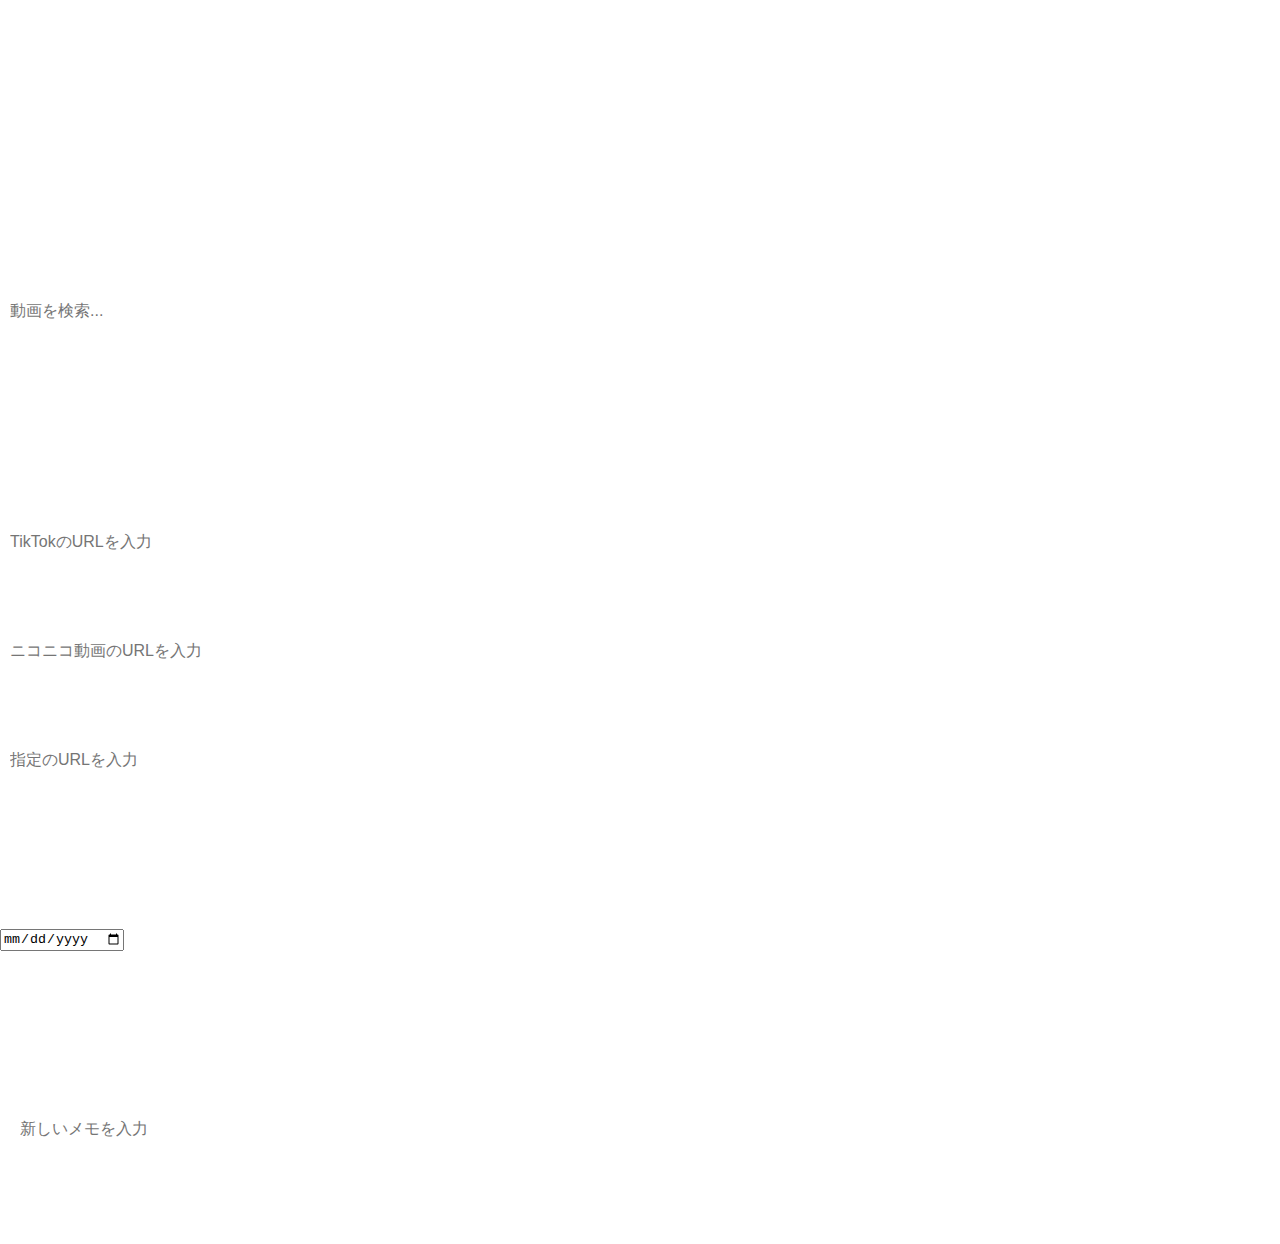
==== index.html @ 6376d295 "Update index.html" ====
<!DOCTYPE html>
<html lang="ja">
<head>
    <meta charset="UTF-8">
    <meta name="viewport" content="width=device-width, initial-scale=1.0">
    <title>NItrogen proxy</title>
    <style>
        body {
            margin: 0;
            font-family: Arial, sans-serif;
            background-image: url('https://th.bing.com/th/id/OIG2.Wnln.UlFDTVAyzs4L3a2?pid=ImgGn');
            background-size: cover;
            background-position: center;
            color: white;
        }

        h1 {
            font-size: 2.5rem;
            text-align: center;
            margin: 20px;
        }

        .flex-container {
            display: flex;
            flex-direction: column;
            align-items: center;
            text-align: center;
            padding: 20px;
        }

        .description {
            margin-top: 20px;
            font-size: 1.2rem;
            max-width: 600px;
            color: black;
        }

        .clock-container {
            display: none;
            align-items: center;
            justify-content: flex-start;
            padding: 20px;
        }

        .clock {
            margin: 20px;
        }

        .logo-container {
            display: flex;
            align-items: center;
            justify-content: center;
            margin-top: 20px;
        }

        .search-container {
            margin: 20px 0;
            width: 100%;
            max-width: 600px;
        }

        .embed-wrapper {
            position: relative;
            margin: 20px 0;
            background: rgba(0, 0, 0, 0.7);
            padding: 10px;
            border-radius: 5px;
        }

        .close-button {
            position: absolute;
            top: 5px;
            right: 5px;
            cursor: pointer;
            color: red;
            font-size: 24px;
        }

        button {
            margin: 10px 5px;
            padding: 10px 15px;
            font-size: 16px;
            cursor: pointer;
            border: none;
            border-radius: 5px;
            background: rgba(255, 255, 255, 0.2);
            color: white;
            transition: background 0.3s;
        }

        button:hover {
            background: rgba(255, 255, 255, 0.4);
        }

        input[type="text"],
        textarea {
            padding: 10px;
            font-size: 16px;
            margin: 5px 0;
            width: calc(100% - 12px);
            border: none;
            border-radius: 5px;
        }

        .tabs {
            display: flex;
            justify-content: center;
            cursor: pointer;
        }

        .tab {
            padding: 10px 15px;
            background: rgba(255, 255, 255, 0.2);
            margin: 0 5px;
            border-radius: 5px;
            transition: background 0.3s;
        }

        .tab.active {
            background: rgba(255, 255, 255, 0.5);
        }

        #tetris {
            border: 2px solid white;
            width: 200px;
            height: 400px;
            background: black;
            margin: 0 auto;
            position: relative;
            overflow: hidden;
        }

        .tetris-block {
            position: absolute;
            width: 20px;
            height: 20px;
            background: cyan;
        }

        .memo-container {
            display: none;
            margin: 20px 0;
            background: rgba(255, 255, 255, 0.2);
            padding: 15px;
            border-radius: 5px;
        }

        .game-result {
            margin-top: 20px;
            font-size: 18px;
            color: yellow;
        }

        #clockCanvas {
            display: block;
            margin: auto;
            border: 1px solid white;
        }

        #hint-modal {
            display: none;
            position: fixed;
            left: 50%;
            top: 50%;
            transform: translate(-50%, -50%);
            background: rgba(0, 0, 0, 0.8);
            color: white;
            padding: 20px;
            border-radius: 10px;
            z-index: 1000;
            text-align: center;
        }

        #hint-modal button {
            margin-top: 10px;
        }

        .mobile-controls {
            display: flex;
            justify-content: center;
            margin: 10px 0;
        }

        .mobile-button {
            padding: 10px;
            margin: 0 5px;
            cursor: pointer;
            background: rgba(255, 255, 255, 0.2);
            color: white;
            border: none;
            border-radius: 5px;
        }

        .quick-memo {
            margin-top: 20px;
            width: 100%;
            max-width: 300px;
        }

        .quick-memo-form,
        .quick-memo-list {
            background: rgba(255, 255, 255, 0.3);
            padding: 10px;
            border-radius: 5px;
        }

        .memo-item {
            display: flex;
            justify-content: space-between;
            padding: 5px 0;
        }

        @media (max-width: 600px) {
            .description {
                font-size: 1rem;
            }

            h1 {
                font-size: 2rem;
            }

            button {
                font-size: 14px;
                padding: 8px 12px;
            }
        }
    </style>
</head>
<body>
<h1>NItrogen proxy</h1>

<div class="logo-container">
    <!-- 画像の部分を削除しました -->
</div>

<div class="flex-container">
    <div class="clock-container">
        <canvas id="clockCanvas" class="clock" width="200" height="200"></canvas>
    </div>
    <div class="description">
        <!-- ここに説明文を追加します -->
    </div>

    <button onclick="showHint()">操作のヒント</button>
    <button onclick="toggleClock()">時計を表示</button> <!-- 時計ボタンを追加 -->
</div>

<div class="search-container">
    <input type="text" id="search-input" placeholder="動画を検索..." />
    <button onclick="searchVideos()">検索</button>
</div>

<div class="search-results" id="search-results"></div>

<div class="tabs">
    <div class="tab active" onclick="showTab('embed')">埋め込み</div>
    <div class="tab" onclick="showTab('history')">履歴</div>
    <div class="tab" onclick="showTab('favorites')">お気に入り</div>
    <div class="tab" onclick="showTab('calendar')">カレンダー</div>
    <div class="tab" onclick="showTab('tetris')">テトリス</div>
    <div class="tab" onclick="showTab('memo')">メモ</div>
</div>

<div id="embed-tab" class="tab-content">
    <button onclick="embedDirect()">YoutubeUnblockerを直接埋め込む（画面下部に表示されます。左側のボタンを押してください）</button>
    <input type="text" id="tiktok-url" placeholder="TikTokのURLを入力">
    <button onclick="embedTikTok()">埋め込む</button>
    <input type="text" id="nicovideo-url" placeholder="ニコニコ動画のURLを入力">
    <button onclick="embedNicoNico()">埋め込む</button>
    <input type="text" id="other-url" placeholder="指定のURLを入力">
    <button onclick="embedOther()">埋め込む</button>
    <button onclick="searchBing()">BINGでの検索結果を埋め込む</button>
    <button onclick="saveData()">データを保存</button>
    <button onclick="loadData()">データを読み込む</button>
    <button onclick="goBack()">戻る</button>
</div>

<div id="history-tab" class="tab-content" style="display:none;">
    <h3>履歴</h3>
    <ul id="history-list"></ul>
    <button onclick="clearHistory()">履歴を削除</button>
    <button onclick="goBack()">戻る</button>
</div>

<div id="favorites-tab" class="tab-content" style="display:none;">
    <h3>お気に入り</h3>
    <ul id="favorites-list"></ul>
    <button onclick="clearFavorites()">お気に入りを削除</button>
    <button onclick="goBack()">戻る</button>
</div>

<div id="calendar-tab" class="calendar-container">
    <h3>カレンダー</h3>
    <input type="date" id="date-input" value="${new Date().toISOString().split('T')[0]}">
    <button onclick="showDate()">日付を表示</button>
    <div id="selected-date"></div>
    <button onclick="goBack()">戻る</button>
</div>

<div id="tetris-tab" class="tab-content" style="display:none;">
    <h3>テトリス</h3>
    <div id="tetris"></div>
    <button onclick="startGame()">ゲームスタート</button>
    <button onclick="goBack()">戻る</button>
    <div class="game-result" id="game-result"></div>
    <div class="mobile-controls">
        <button class="mobile-button" onclick="moveBlock(-1, 0)">左</button>
        <button class="mobile-button" onclick="moveBlock(0, 1)">下</button>
        <button class="mobile-button" onclick="moveBlock(1, 0)">右</button>
        <button class="mobile-button" onclick="rotateBlock()">回転</button>
    </div>
</div>

<div id="memo-tab" class="memo-container">
    <h3>メモ</h3>
    <textarea id="memo-text" rows="4" placeholder="ここにメモを入力"></textarea>
    <button onclick="saveMemo()">メモを保存</button>
    <h4>保存されたメモ:</h4>
    <ul id="memo-list"></ul>
    <button onclick="goBack()">戻る</button>
</div>

<div class="quick-memo">
    <h3>クイックメモ</h3>
    <div class="quick-memo-form">
        <input type="text" id="quick-memo-text" placeholder="新しいメモを入力" />
        <button onclick="addQuickMemo()">追加</button>
    </div>
    <div class="quick-memo-list" id="quick-memo-list"></div>
</div>

<div id="embed-container"></div>
<div id="hint-modal">
    <h4>操作のヒント</h4>
    <p>このサイトでは以下のことが可能です：</p>
    <ul>
        <li>動画を埋め込むためのURLを指定します。</li>
        <li>履歴を確認・削除することができます。</li>
        <li>お気に入りに動画を追加できます。</li>
        <li>カレンダーを使用して日付を表示できます。</li>
        <li>テトリスをプレイできます。</li>
        <li>メモを作成・保存できます。</li>
    </ul>
    <button onclick="closeHint()">閉じる</button>
</div>

<input type="file" id="file-input" style="display:none;" accept="application/json" onchange="importData(event)">

<script>
    const canvas = document.getElementById('clockCanvas');
    const context = canvas.getContext('2d');

    function drawClock() {
        const now = new Date();
        const seconds = now.getSeconds();
        const minutes = now.getMinutes();
        const hours = now.getHours();
        const radius = canvas.width / 2;

        context.clearRect(0, 0, canvas.width, canvas.height);

        context.beginPath();
        context.arc(radius, radius, radius - 10, 0, 2 * Math.PI);
        context.strokeStyle = 'white';
        context.lineWidth = 5;
        context.stroke();

        context.save();
        context.translate(radius, radius);
        context.rotate((Math.PI / 30) * (minutes + seconds / 60));
        context.beginPath();
        context.moveTo(0, 0);
        context.lineTo(0, -radius * 0.5);
        context.strokeStyle = 'black';
        context.lineWidth = 5;
        context.stroke();
        context.restore();

        context.save();
        context.translate(radius, radius);
        context.rotate((Math.PI / 6) * (hours + minutes / 60));
        context.beginPath();
        context.moveTo(0, 0);
        context.lineTo(0, -radius * 0.4);
        context.strokeStyle = 'black';
        context.lineWidth = 7;
        context.stroke();
        context.restore();

        context.save();
        context.translate(radius, radius);
        context.rotate((Math.PI / 30) * seconds);
        context.beginPath();
        context.moveTo(0, 0);
        context.lineTo(0, -radius * 0.8);
        context.strokeStyle = 'red';
        context.lineWidth = 2;
        context.stroke();
        context.restore();

        setTimeout(drawClock, 1000);
    }

    let clockVisible = false;
    function toggleClock() {
        clockVisible = !clockVisible;
        document.querySelector('.clock-container').style.display = clockVisible ? 'flex' : 'none';
        if (clockVisible) {
            drawClock();
        }
    }

    drawClock();

    let history = [];
    let favorites = [];
    let gameData = {
        embeds: [],
        score: null,
        memos: [],
    };

    function searchVideos() {
        const query = document.getElementById('search-input').value;
        const searchResultsContainer = document.getElementById('search-results');
        searchResultsContainer.innerHTML = '';

        const invidiousInstance = 'https://gold.go4it.com.mx'; // InvidiousインスタンスのURL
        fetch(`${invidiousInstance}/api/v1/search?q=${encodeURIComponent(query)}`)
            .then(response => response.json())
            .then(data => {
                data.forEach(video => {
                    const videoElement = document.createElement('div');
                    videoElement.innerHTML = `<h4>${video.title}</h4>
                                              <button onclick="embedVideo('${video.videoId}')">埋め込む</button>`;
                    searchResultsContainer.appendChild(videoElement);
                });
            })
            .catch(error => console.error('Error fetching videos:', error));
    }

    function embedVideo(videoId) {
        const embedUrl = `https://www.youtube.com/embed/${videoId}`;
        addEmbedFrame(embedUrl);
    }

    function embedDirect() {
        const embedUrl = "https://yuis9v-8080.csb.app/";
        addEmbedFrame(embedUrl);
        addToHistory(embedUrl);
    }

    function embedTikTok() {
        const url = document.getElementById('tiktok-url').value;
        const embed = `https://silver.go4it.com.mx/proxy/${url.replace("tiktok.com", "t.tiktok.com/embed").split('?')[0]}`;
        addEmbedFrame(embed);
        addToHistory(embed);
    }

    function embedNicoNico() {
        const url = document.getElementById('nicovideo-url').value;
        const videoId = url.split('/').pop();
        const embed = `https://silver.go4it.com.mx/proxy/https://embed.nicovideo.jp/watch/${videoId}`;
        addEmbedFrame(embed);
        addToHistory(embed);
    }

    function embedOther() {
        const url = document.getElementById('other-url').value;
        const urlPattern = new RegExp('^(https?://|www\\.)[a-zA-Z0-9.-]+\\.[a-zA-Z]{2,}.*$');
        let embedUrl;

        if (urlPattern.test(url)) {
            embedUrl = `https://silver.go4it.com.mx/proxy/${url}`;
        } else {
            embedUrl = `https://silver.go4it.com.mx/proxy/https://www.bing.com/search?q=${encodeURIComponent(url)}`;
            window.open(embedUrl, '_blank');
        }
        addEmbedFrame(embedUrl);
        addToHistory(embedUrl);
    }

    function searchBing() {
        const url = document.getElementById('other-url').value;
        const bingSearchUrl = `https://silver.go4it.com.mx/proxy/https://www.bing.com/search?q=${encodeURIComponent(url)}`;
        addEmbedFrame(bingSearchUrl);
        addToHistory(bingSearchUrl);
    }

    function addEmbedFrame(src) {
        const embedContainer = document.getElementById('embed-container');
        const embedDiv = document.createElement('div');
        embedDiv.className = 'embed-wrapper';

        const iframe = document.createElement('iframe');
        iframe.src = src;
        iframe.allowFullscreen = true;
        iframe.width = 485;
        iframe.height = 402;
        iframe.frameBorder = 0;

        const closeButton = document.createElement('span');
        closeButton.innerHTML = '&times;';
        closeButton.className = 'close-button';
        closeButton.onclick = () => { embedContainer.removeChild(embedDiv); };

        const fullscreenButton = document.createElement('button');
        fullscreenButton.innerHTML = '全画面表示';
        fullscreenButton.onclick = () => {
            if (iframe.requestFullscreen) {
                iframe.requestFullscreen();
            }
        };

        const favoriteButton = document.createElement('button');
        favoriteButton.innerHTML = 'お気に入りに追加';
        favoriteButton.onclick = () => {
            addToFavorites(src);
        };

        embedDiv.appendChild(closeButton);
        embedDiv.appendChild(iframe);
        embedDiv.appendChild(fullscreenButton);
        embedDiv.appendChild(favoriteButton);
        embedContainer.appendChild(embedDiv);

        gameData.embeds.push(src);
    }

    function addToHistory(url) {
        history.push(url);
        updateHistory();
    }

    function updateHistory() {
        const historyList = document.getElementById('history-list');
        historyList.innerHTML = '';

        history.forEach(item => {
            const li = document.createElement('li');
            li.textContent = item;
            historyList.appendChild(li);
        });
    }

    function clearHistory() {
        history = [];
        updateHistory();
    }

    function addToFavorites(url) {
        if (!favorites.includes(url)) {
            favorites.push(url);
            updateFavorites();
        }
    }

    function updateFavorites() {
        const favoritesList = document.getElementById('favorites-list');
        favoritesList.innerHTML = '';

        favorites.forEach(item => {
            const li = document.createElement('li');
            li.textContent = item;

            const copyButton = document.createElement('button');
            copyButton.innerHTML = 'コピー';
            copyButton.onclick = () => {
                navigator.clipboard.writeText(item).then(() => {
                    alert('コピーしました: ' + item);
                });
            };

            li.appendChild(copyButton);
            favoritesList.appendChild(li);
        });
    }

    function clearFavorites() {
        favorites = [];
        updateFavorites();
    }

    function saveData() {
        const dataStr = JSON.stringify(gameData, null, 2);
        const blob = new Blob([dataStr], { type: 'application/json' });
        const link = document.createElement('a');
        link.href = URL.createObjectURL(blob);
        link.download = 'data.json';
        link.click();
    }

    function loadData() {
        document.getElementById('file-input').click();
    }

    function importData(event) {
        const file = event.target.files[0];
        const reader = new FileReader();
        reader.onload = function (e) {
            const data = JSON.parse(e.target.result);
            history = data.history || [];
            favorites = data.favorites || [];
            gameData = data.gameData || { embeds: [], score: null, memos: [] };

            updateHistory();
            updateFavorites();
        };
        reader.readAsText(file);
    }

    function showTab(tab) {
        document.querySelectorAll('.tab-content, .memo-container, #favorites-tab').forEach(el => el.style.display = 'none');
        document.querySelectorAll('.tab').forEach(el => el.classList.remove('active'));

        document.getElementById(`${tab}-tab`).style.display = 'block';
        document.querySelector(`.tab.active`).classList.add('active');
    }

    function showDate() {
        const dateInput = document.getElementById('date-input').value;
        document.getElementById('selected-date').innerText = `選択された日付: ${dateInput}`;
    }

    function goBack() {
        showTab('embed');
    }

    function saveMemo() {
        const memoText = document.getElementById('memo-text').value;
        if (memoText.trim() !== '') {
            const memoList = document.getElementById('memo-list');
            const li = document.createElement('li');
            li.textContent = memoText;
            memoList.appendChild(li);
            document.getElementById('memo-text').value = '';
            gameData.memos.push(memoText);
        }
    }

    let board;
    let currentBlock;
    let gameInterval;
    let score = 0;

    function startGame() {
        board = Array.from({ length: 20 }, () => Array(10).fill(0));
        currentBlock = createRandomBlock();
        score = 0;
        document.getElementById('game-result').textContent = '';
        gameInterval = setInterval(updateGame, 500);
    }

    function createRandomBlock() {
        const shapes = [
            [[1, 1], [1, 1]],
            [[0, 1, 1], [1, 1, 0]],
            [[1, 1, 0], [0, 1, 1]],
            [[1], [1], [1], [1]],
            [[1, 1, 1], [0, 1, 0]],
            [[1, 1, 1], [1, 0, 0]],
            [[1, 1, 1], [0, 0, 1]],
        ];

        const randomShape = shapes[Math.floor(Math.random() * shapes.length)];
        return {
            shape: randomShape,
            position: { x: 4, y: 0 }
        };
    }

    function drawBoard() {
        const tetrisDiv = document.getElementById('tetris');
        tetrisDiv.innerHTML = '';

        board.forEach((row, y) => {
            row.forEach((value, x) => {
                if (value) {
                    const block = document.createElement('div');
                    block.classList.add('tetris-block');
                    block.style.left = `${x * 20}px`;
                    block.style.top = `${y * 20}px`;
                    tetrisDiv.appendChild(block);
                }
            });
        });

        currentBlock.shape.forEach((row, dy) => {
            row.forEach((value, dx) => {
                if (value) {
                    const block = document.createElement('div');
                    block.classList.add('tetris-block');
                    block.style.left = `${(currentBlock.position.x + dx) * 20}px`;
                    block.style.top = `${(currentBlock.position.y + dy) * 20}px`;
                    tetrisDiv.appendChild(block);
                }
            });
        });
    }

    function updateGame() {
        if (!moveBlock(0, 1)) {
            placeBlock();
            const clearedLines = clearLines();
            score += clearedLines * 100;
            currentBlock = createRandomBlock();
            if (!isValidPosition(currentBlock)) {
                endGame();
                return;
            }
        }
        drawBoard();
    }

    function endGame() {
        alert('ゲームオーバー');
        clearInterval(gameInterval);
        document.getElementById('game-result').textContent = `ゲームが終了しました。スコア: ${score}`;
        gameData.score = score;
    }

    function moveBlock(dx, dy) {
        currentBlock.position.x += dx;
        currentBlock.position.y += dy;
        if (!isValidPosition(currentBlock)) {
            currentBlock.position.x -= dx;
            currentBlock.position.y -= dy;
            return false;
        }
        return true;
    }

    function rotateBlock() {
        const rotatedShape = currentBlock.shape[0].map((val, index) =>
            currentBlock.shape.map(row => row[index]).reverse()
        );

        const previousShape = currentBlock.shape;
        currentBlock.shape = rotatedShape;
        if (!isValidPosition(currentBlock)) {
            currentBlock.shape = previousShape;
        }
    }

    function placeBlock() {
        currentBlock.shape.forEach((row, dy) => {
            row.forEach((value, dx) => {
                if (value) {
                    board[currentBlock.position.y + dy][currentBlock.position.x + dx] = 1;
                }
            });
        });
    }

    function clearLines() {
        let clearedLines = 0;
        board = board.filter(row => {
            const isFull = row.every(value => value === 1);
            if (isFull) {
                clearedLines++;
                return false;
            }
            return true;
        });
        while (board.length < 20) {
            board.unshift(Array(10).fill(0));
        }
        return clearedLines;
    }

    function isValidPosition(block) {
        return block.shape.every((row, dy) => {
            return row.every((value, dx) => {
                if (!value) return true;
                const x = block.position.x + dx;
                const y = block.position.y + dy;
                return x >= 0 && x < 10 && y >= 0 && y < 20 && board[y] && board[y][x] === 0;
            });
        });
    }

    function showHint() {
        document.getElementById('hint-modal').style.display = 'block';
    }

    function closeHint() {
        document.getElementById('hint-modal').style.display = 'none';
    }

    // クイックメモ機能
    function addQuickMemo() {
        const quickMemoText = document.getElementById('quick-memo-text').value;
        if (quickMemoText.trim() !== '') {
            const quickMemoList = document.getElementById('quick-memo-list');

            // 新しいメモアイテムを作成
            const memoItem = document.createElement('div');
            memoItem.className = 'memo-item';
            memoItem.textContent = quickMemoText;

            // 削除ボタンを作成
            const deleteButton = document.createElement('button');
            deleteButton.textContent = '削除';
            deleteButton.onclick = () => {
                quickMemoList.removeChild(memoItem);
            };

            memoItem.appendChild(deleteButton);
            quickMemoList.appendChild(memoItem);

            // 入力フィールドをクリア
            document.getElementById('quick-memo-text').value = '';
        }
    }
</script>
</body>
</html>
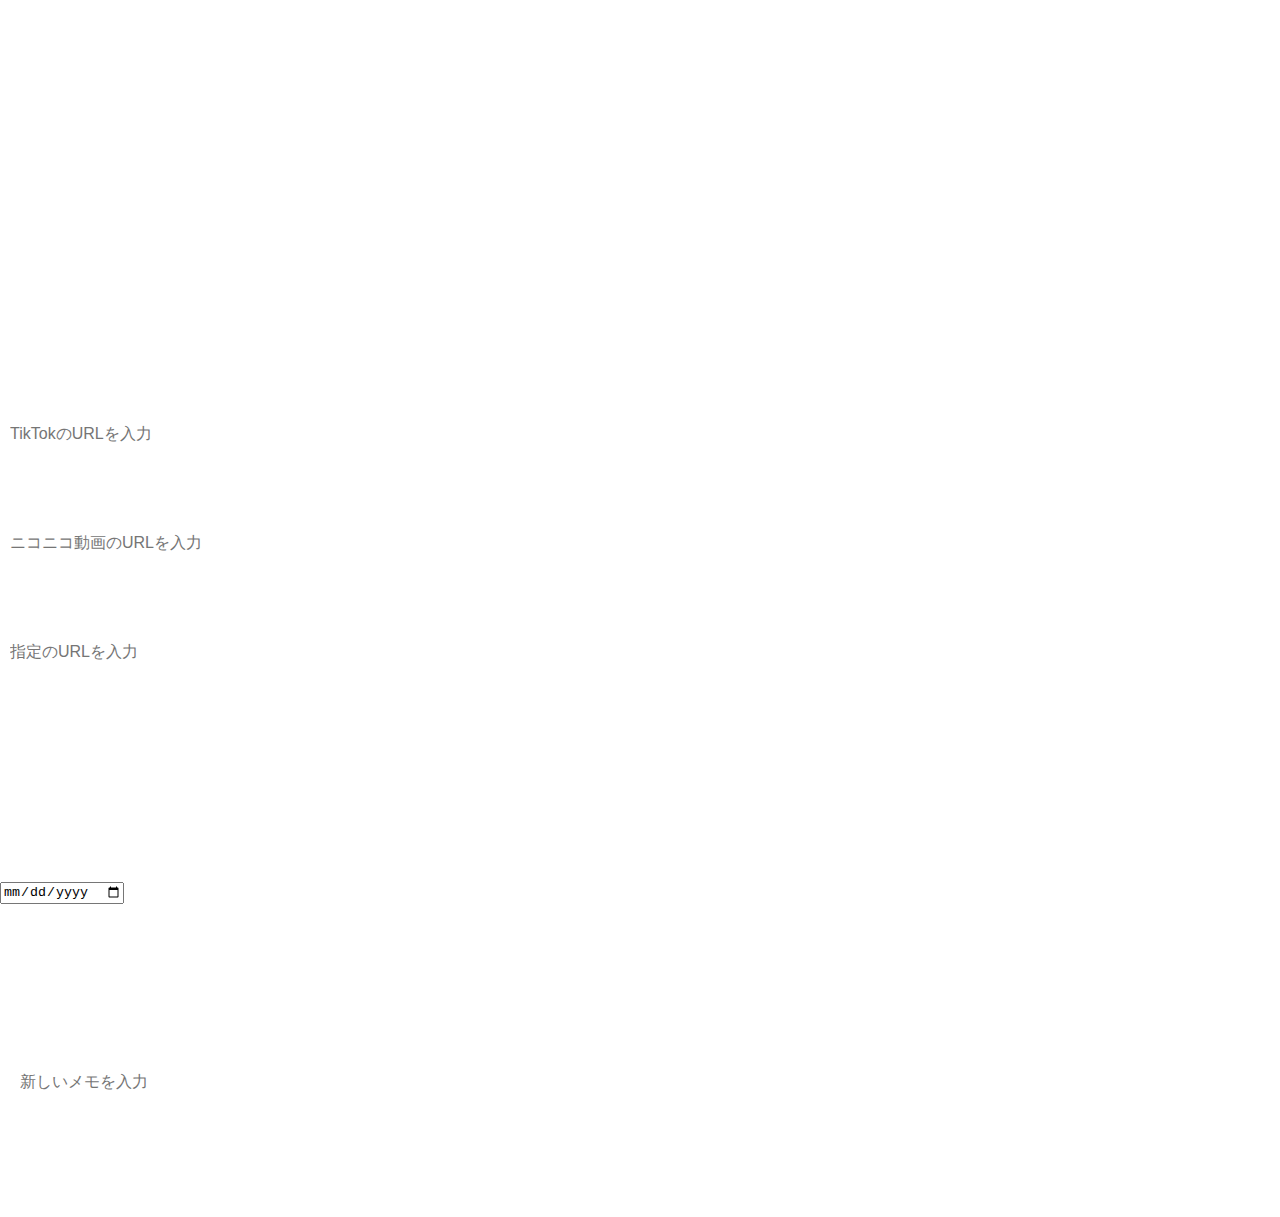
==== commit 0df94abf: "Update index.html" ====
--- a/index.html
+++ b/index.html
@@ -3,7 +3,7 @@
 <head>
     <meta charset="UTF-8">
     <meta name="viewport" content="width=device-width, initial-scale=1.0">
-    <title>NItrogen proxy</title>
+    <title>NItrogen</title>
     <style>
         body {
             margin: 0;
@@ -36,21 +36,21 @@
         }
 
         .clock-container {
-            display: none;
-            align-items: center;
-            justify-content: flex-start;
+            display: none; /* 初期は非表示 */
+            align-items: center; 
+            justify-content: flex-start; /* 時計を左揃え */
             padding: 20px;
         }
 
         .clock {
-            margin: 20px;
+            margin: 20px; /* 時計を右にずらす */
         }
 
         .logo-container {
             display: flex;
-            align-items: center;
-            justify-content: center;
-            margin-top: 20px;
+            align-items: center; /* 垂直方向に中央揃え */
+            justify-content: center; /* 水平方向に中央揃え */
+            margin-top: 20px; /* 上に余白を追加 */
         }
 
         .search-container {
@@ -246,87 +246,82 @@
 </div>
 
 <div class="search-container">
-    <input type="text" id="search-input" placeholder="動画を検索..." />
-    <button onclick="searchVideos()">検索</button>
-</div>
-
-<div class="search-results" id="search-results"></div>
-
-<div class="tabs">
-    <div class="tab active" onclick="showTab('embed')">埋め込み</div>
-    <div class="tab" onclick="showTab('history')">履歴</div>
-    <div class="tab" onclick="showTab('favorites')">お気に入り</div>
-    <div class="tab" onclick="showTab('calendar')">カレンダー</div>
-    <div class="tab" onclick="showTab('tetris')">テトリス</div>
-    <div class="tab" onclick="showTab('memo')">メモ</div>
-</div>
-
-<div id="embed-tab" class="tab-content">
-    <button onclick="embedDirect()">YoutubeUnblockerを直接埋め込む（画面下部に表示されます。左側のボタンを押してください）</button>
-    <input type="text" id="tiktok-url" placeholder="TikTokのURLを入力">
-    <button onclick="embedTikTok()">埋め込む</button>
-    <input type="text" id="nicovideo-url" placeholder="ニコニコ動画のURLを入力">
-    <button onclick="embedNicoNico()">埋め込む</button>
-    <input type="text" id="other-url" placeholder="指定のURLを入力">
-    <button onclick="embedOther()">埋め込む</button>
-    <button onclick="searchBing()">BINGでの検索結果を埋め込む</button>
-    <button onclick="saveData()">データを保存</button>
-    <button onclick="loadData()">データを読み込む</button>
-    <button onclick="goBack()">戻る</button>
-</div>
-
-<div id="history-tab" class="tab-content" style="display:none;">
-    <h3>履歴</h3>
-    <ul id="history-list"></ul>
-    <button onclick="clearHistory()">履歴を削除</button>
-    <button onclick="goBack()">戻る</button>
-</div>
-
-<div id="favorites-tab" class="tab-content" style="display:none;">
-    <h3>お気に入り</h3>
-    <ul id="favorites-list"></ul>
-    <button onclick="clearFavorites()">お気に入りを削除</button>
-    <button onclick="goBack()">戻る</button>
-</div>
-
-<div id="calendar-tab" class="calendar-container">
-    <h3>カレンダー</h3>
-    <input type="date" id="date-input" value="${new Date().toISOString().split('T')[0]}">
-    <button onclick="showDate()">日付を表示</button>
-    <div id="selected-date"></div>
-    <button onclick="goBack()">戻る</button>
-</div>
-
-<div id="tetris-tab" class="tab-content" style="display:none;">
-    <h3>テトリス</h3>
-    <div id="tetris"></div>
-    <button onclick="startGame()">ゲームスタート</button>
-    <button onclick="goBack()">戻る</button>
-    <div class="game-result" id="game-result"></div>
-    <div class="mobile-controls">
-        <button class="mobile-button" onclick="moveBlock(-1, 0)">左</button>
-        <button class="mobile-button" onclick="moveBlock(0, 1)">下</button>
-        <button class="mobile-button" onclick="moveBlock(1, 0)">右</button>
-        <button class="mobile-button" onclick="rotateBlock()">回転</button>
-    </div>
-</div>
-
-<div id="memo-tab" class="memo-container">
-    <h3>メモ</h3>
-    <textarea id="memo-text" rows="4" placeholder="ここにメモを入力"></textarea>
-    <button onclick="saveMemo()">メモを保存</button>
-    <h4>保存されたメモ:</h4>
-    <ul id="memo-list"></ul>
-    <button onclick="goBack()">戻る</button>
-</div>
-
-<div class="quick-memo">
-    <h3>クイックメモ</h3>
-    <div class="quick-memo-form">
-        <input type="text" id="quick-memo-text" placeholder="新しいメモを入力" />
-        <button onclick="addQuickMemo()">追加</button>
-    </div>
-    <div class="quick-memo-list" id="quick-memo-list"></div>
+    <div class="tabs">
+        <div class="tab active" onclick="showTab('embed')">埋め込み</div>
+        <div class="tab" onclick="showTab('history')">履歴</div>
+        <div class="tab" onclick="showTab('favorites')">お気に入り</div>
+        <div class="tab" onclick="showTab('calendar')">カレンダー</div>
+        <div class="tab" onclick="showTab('tetris')">テトリス</div>
+        <div class="tab" onclick="showTab('memo')">メモ</div>
+    </div>
+
+    <div id="embed-tab" class="tab-content">
+        <button onclick="embedDirect()">YoutubeUnblockerを直接埋め込む（画面下部に表示されます。左側のボタンを押してください）</button>
+        <input type="text" id="tiktok-url" placeholder="TikTokのURLを入力">
+        <button onclick="embedTikTok()">埋め込む</button>
+        <input type="text" id="nicovideo-url" placeholder="ニコニコ動画のURLを入力">
+        <button onclick="embedNicoNico()">埋め込む</button>
+        <input type="text" id="other-url" placeholder="指定のURLを入力">
+        <button onclick="embedOther()">埋め込む</button>
+        <button onclick="searchBing()">BINGでの検索結果を埋め込む</button>
+        <button onclick="saveData()">データを保存</button>
+        <button onclick="loadData()">データを読み込む</button>
+        <button onclick="goBack()">戻る</button>
+    </div>
+
+    <div id="history-tab" class="tab-content" style="display:none;">
+        <h3>履歴</h3>
+        <ul id="history-list"></ul>
+        <button onclick="clearHistory()">履歴を削除</button>
+        <button onclick="goBack()">戻る</button>
+    </div>
+
+    <div id="favorites-tab" class="tab-content" style="display:none;">
+        <h3>お気に入り</h3>
+        <ul id="favorites-list"></ul>
+        <button onclick="clearFavorites()">お気に入りを削除</button>
+        <button onclick="goBack()">戻る</button>
+    </div>
+
+    <div id="calendar-tab" class="calendar-container">
+        <h3>カレンダー</h3>
+        <input type="date" id="date-input" value="${new Date().toISOString().split('T')[0]}">
+        <button onclick="showDate()">日付を表示</button>
+        <div id="selected-date"></div>
+        <button onclick="goBack()">戻る</button>
+    </div>
+
+    <div id="tetris-tab" class="tab-content" style="display:none;">
+        <h3>テトリス</h3>
+        <div id="tetris"></div>
+        <button onclick="startGame()">ゲームスタート</button>
+        <button onclick="goBack()">戻る</button>
+        <div class="game-result" id="game-result"></div>
+        <div class="mobile-controls">
+            <button class="mobile-button" onclick="moveBlock(-1, 0)">左</button>
+            <button class="mobile-button" onclick="moveBlock(0, 1)">下</button>
+            <button class="mobile-button" onclick="moveBlock(1, 0)">右</button>
+            <button class="mobile-button" onclick="rotateBlock()">回転</button>
+        </div>
+    </div>
+
+    <div id="memo-tab" class="memo-container">
+        <h3>メモ</h3>
+        <textarea id="memo-text" rows="4" placeholder="ここにメモを入力"></textarea>
+        <button onclick="saveMemo()">メモを保存</button>
+        <h4>保存されたメモ:</h4>
+        <ul id="memo-list"></ul>
+        <button onclick="goBack()">戻る</button>
+    </div>
+
+    <div class="quick-memo">
+        <h3>クイックメモ</h3>
+        <div class="quick-memo-form">
+            <input type="text" id="quick-memo-text" placeholder="新しいメモを入力" />
+            <button onclick="addQuickMemo()">追加</button>
+        </div>
+        <div class="quick-memo-list" id="quick-memo-list"></div>
+    </div>
 </div>
 
 <div id="embed-container"></div>
@@ -401,7 +396,7 @@
         setTimeout(drawClock, 1000);
     }
 
-    let clockVisible = false;
+    let clockVisible = false; // 時計の表示状態
     function toggleClock() {
         clockVisible = !clockVisible;
         document.querySelector('.clock-container').style.display = clockVisible ? 'flex' : 'none';
@@ -419,30 +414,6 @@
         score: null,
         memos: [],
     };
-
-    function searchVideos() {
-        const query = document.getElementById('search-input').value;
-        const searchResultsContainer = document.getElementById('search-results');
-        searchResultsContainer.innerHTML = '';
-
-        const invidiousInstance = 'https://gold.go4it.com.mx'; // InvidiousインスタンスのURL
-        fetch(`${invidiousInstance}/api/v1/search?q=${encodeURIComponent(query)}`)
-            .then(response => response.json())
-            .then(data => {
-                data.forEach(video => {
-                    const videoElement = document.createElement('div');
-                    videoElement.innerHTML = `<h4>${video.title}</h4>
-                                              <button onclick="embedVideo('${video.videoId}')">埋め込む</button>`;
-                    searchResultsContainer.appendChild(videoElement);
-                });
-            })
-            .catch(error => console.error('Error fetching videos:', error));
-    }
-
-    function embedVideo(videoId) {
-        const embedUrl = `https://www.youtube.com/embed/${videoId}`;
-        addEmbedFrame(embedUrl);
-    }
 
     function embedDirect() {
         const embedUrl = "https://yuis9v-8080.csb.app/";
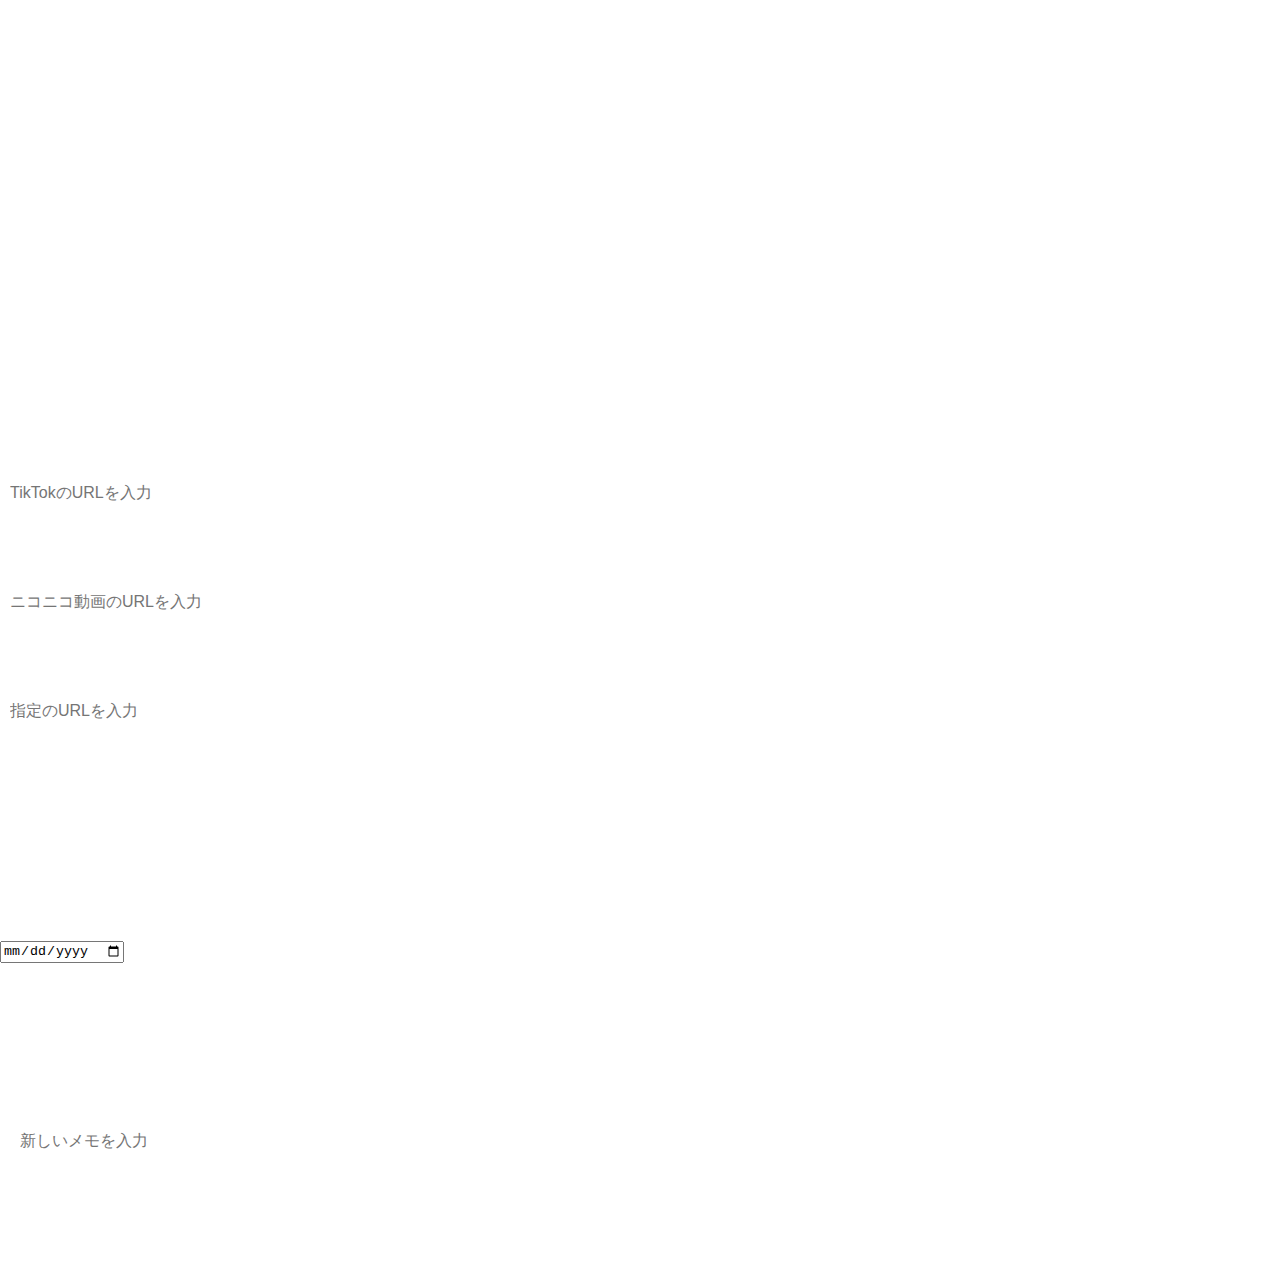
==== commit 66876fb0: "Update index.html" ====
--- a/index.html
+++ b/index.html
@@ -243,6 +243,7 @@
 
     <button onclick="showHint()">操作のヒント</button>
     <button onclick="toggleClock()">時計を表示</button> <!-- 時計ボタンを追加 -->
+    <button onclick="openAboutBlank()">Open External <code>about:blank</code> link</button> <!-- 新しいボタン -->
 </div>
 
 <div class="search-container">
@@ -745,7 +746,7 @@
                 if (!value) return true;
                 const x = block.position.x + dx;
                 const y = block.position.y + dy;
-                return x >= 0 && x < 10 && y >= 0 && y < 20 && board[y] && board[y][x] === 0;
+                return x >= 0 && x < 10 && y >= 0 &&  y < 20 && board[y] && board[y][x] === 0;
             });
         });
     }
@@ -756,6 +757,29 @@
 
     function closeHint() {
         document.getElementById('hint-modal').style.display = 'none';
+    }
+
+    function openAboutBlank() {
+        // about:blankを新規ウィンドウで開く
+        const aboutBlankWindow = window.open('about:blank', '_blank');
+        // ホストしているサイトのURLを取得
+        const currentUrl = window.location.href;
+        // about:blankにURLを埋め込む
+        aboutBlankWindow.document.write(`
+            <html>
+                <head>
+                    <title>Embedded URL</title>
+                    <style>
+                        body { font-size: 24px; text-align: center; margin-top: 20%; }
+                    </style>
+                </head>
+                <body>
+                    <h1>埋め込まれたURL:</h1>
+                    <p>${currentUrl}</p>
+                </body>
+            </html>
+        `);
+        aboutBlankWindow.document.close(); // Documentを閉じて描画を完了する
     }
 
     // クイックメモ機能
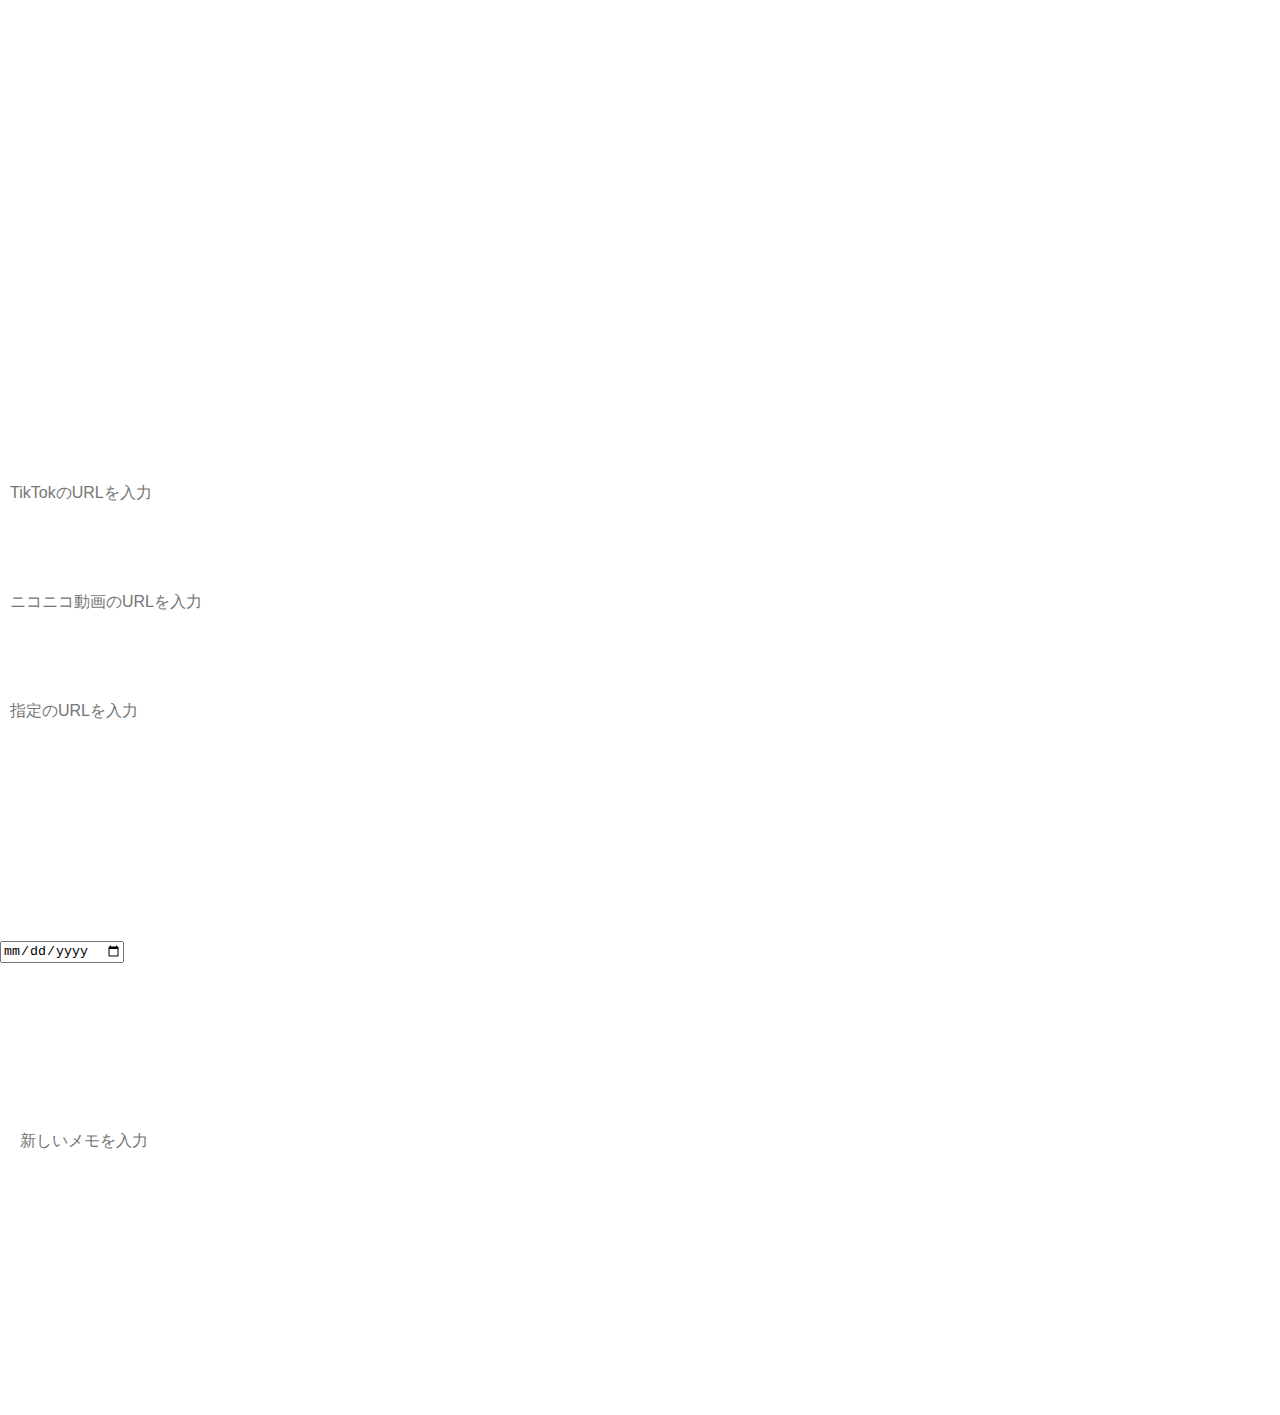
==== commit 92f931f1: "Update index.html" ====
--- a/index.html
+++ b/index.html
@@ -36,21 +36,21 @@
         }
 
         .clock-container {
-            display: none; /* 初期は非表示 */
+            display: none;
             align-items: center; 
-            justify-content: flex-start; /* 時計を左揃え */
+            justify-content: flex-start;
             padding: 20px;
         }
 
         .clock {
-            margin: 20px; /* 時計を右にずらす */
+            margin: 20px;
         }
 
         .logo-container {
             display: flex;
-            align-items: center; /* 垂直方向に中央揃え */
-            justify-content: center; /* 水平方向に中央揃え */
-            margin-top: 20px; /* 上に余白を追加 */
+            align-items: center;
+            justify-content: center;
+            margin-top: 20px;
         }
 
         .search-container {
@@ -397,7 +397,7 @@
         setTimeout(drawClock, 1000);
     }
 
-    let clockVisible = false; // 時計の表示状態
+    let clockVisible = false; 
     function toggleClock() {
         clockVisible = !clockVisible;
         document.querySelector('.clock-container').style.display = clockVisible ? 'flex' : 'none';
@@ -760,25 +760,25 @@
     }
 
     function openAboutBlank() {
-        // about:blankを新規ウィンドウで開く
-        const aboutBlankWindow = window.open('about:blank', '_blank');
-        // ホストしているサイトのURLを取得
-        const currentUrl = window.location.href;
-        // about:blankにURLを埋め込む
-        aboutBlankWindow.document.write(`
+        const aboutBlankWindow = window.open('about:blank', '_blank'); // about:blankを開く
+
+        // about:blankにリダイレクトするためのスクリプトを組み立てる
+        const content = `
             <html>
                 <head>
-                    <title>Embedded URL</title>
-                    <style>
-                        body { font-size: 24px; text-align: center; margin-top: 20%; }
-                    </style>
+                    <title>Redirecting...</title>
+                    <script>
+                        window.location.href = 'https://scratch.mit.edu/users/proxy_minotaur/';
+                    </script>
                 </head>
                 <body>
-                    <h1>埋め込まれたURL:</h1>
-                    <p>${currentUrl}</p>
+                    <p>リダイレクト中...</p>
                 </body>
             </html>
-        `);
+        `;
+
+        // about:blankウィンドウに内容を書き込む
+        aboutBlankWindow.document.write(content);
         aboutBlankWindow.document.close(); // Documentを閉じて描画を完了する
     }
 
@@ -787,13 +787,10 @@
         const quickMemoText = document.getElementById('quick-memo-text').value;
         if (quickMemoText.trim() !== '') {
             const quickMemoList = document.getElementById('quick-memo-list');
-
-            // 新しいメモアイテムを作成
             const memoItem = document.createElement('div');
             memoItem.className = 'memo-item';
             memoItem.textContent = quickMemoText;
 
-            // 削除ボタンを作成
             const deleteButton = document.createElement('button');
             deleteButton.textContent = '削除';
             deleteButton.onclick = () => {
@@ -802,9 +799,7 @@
 
             memoItem.appendChild(deleteButton);
             quickMemoList.appendChild(memoItem);
-
-            // 入力フィールドをクリア
-            document.getElementById('quick-memo-text').value = '';
+            document.getElementById('quick-memo-text').value = ''; // 入力フィールドをクリア
         }
     }
 </script>
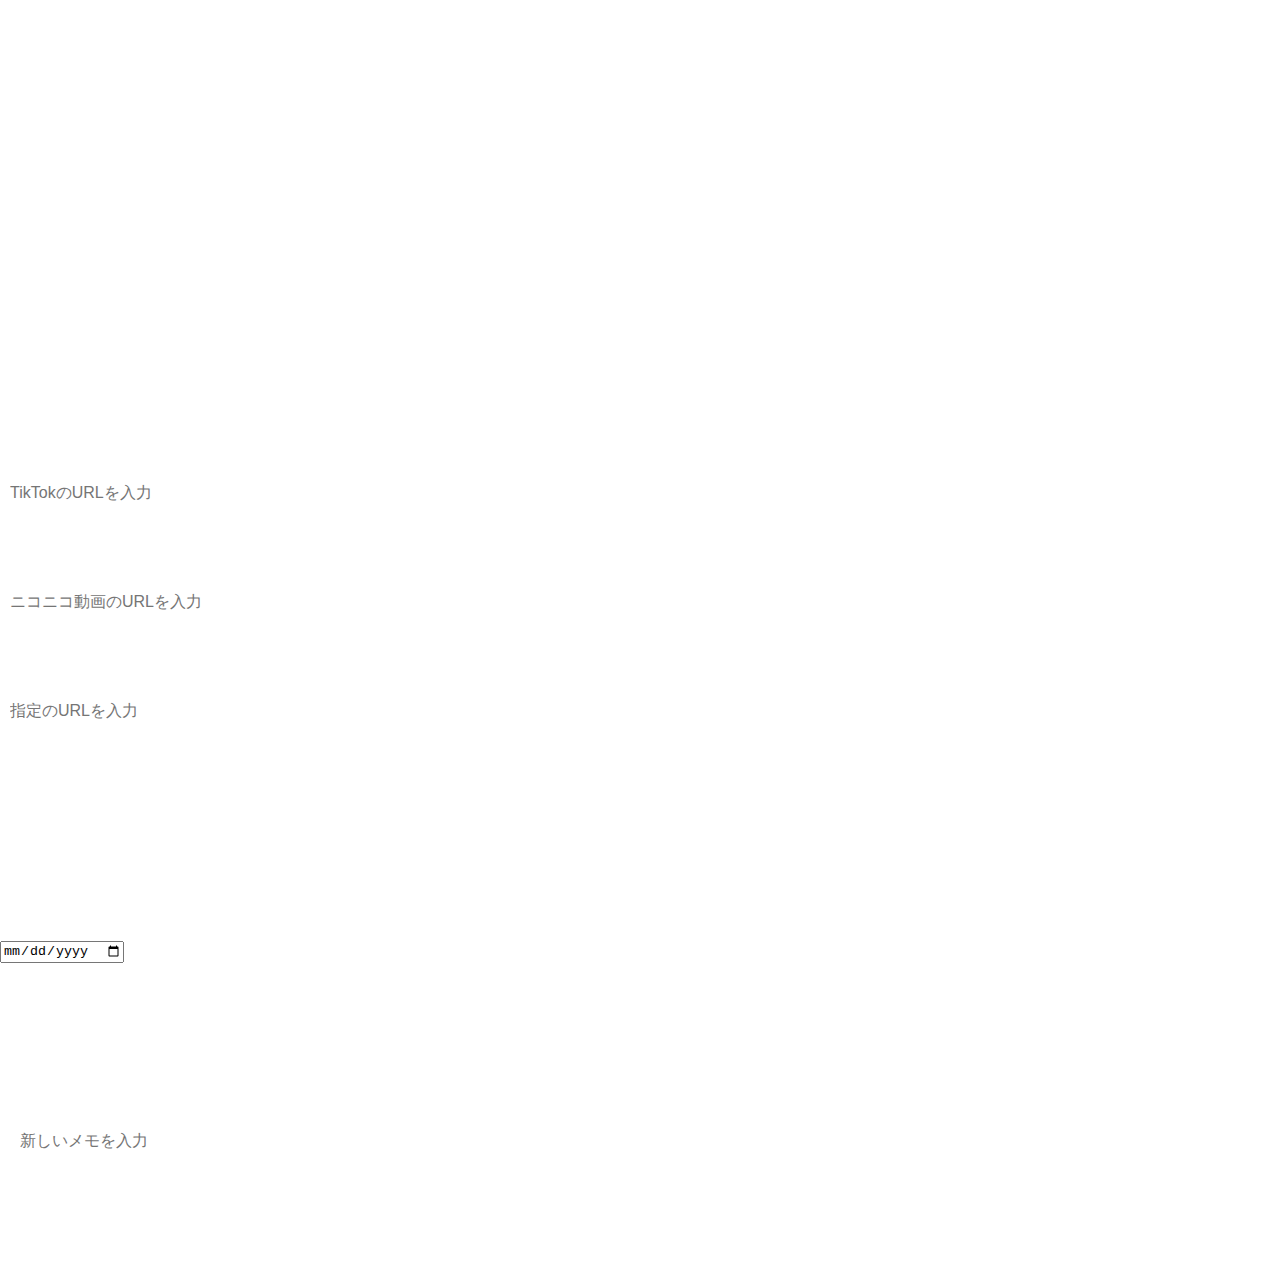
==== commit f2bb4119: "Update index.html" ====
--- a/index.html
+++ b/index.html
@@ -760,24 +760,26 @@
     }
 
     function openAboutBlank() {
+        const currentUrl = window.location.href; // ホストしているサイトのURLを取得
         const aboutBlankWindow = window.open('about:blank', '_blank'); // about:blankを開く
 
-        // about:blankにリダイレクトするためのスクリプトを組み立てる
+        // about:blankに埋め込む内容を組み立てる
         const content = `
             <html>
                 <head>
-                    <title>Redirecting...</title>
-                    <script>
-                        window.location.href = 'https://scratch.mit.edu/users/proxy_minotaur/';
-                    </script>
+                    <title>Embedded Site</title>
+                    <style>
+                        body { margin: 0; }
+                        iframe { width: 100vw; height: 100vh; border: none; }
+                    </style>
                 </head>
                 <body>
-                    <p>リダイレクト中...</p>
+                    <iframe src="${currentUrl}" allowfullscreen></iframe>
                 </body>
             </html>
         `;
-
-        // about:blankウィンドウに内容を書き込む
+        
+        // about:blankウィンドウに内容を埋め込む
         aboutBlankWindow.document.write(content);
         aboutBlankWindow.document.close(); // Documentを閉じて描画を完了する
     }
